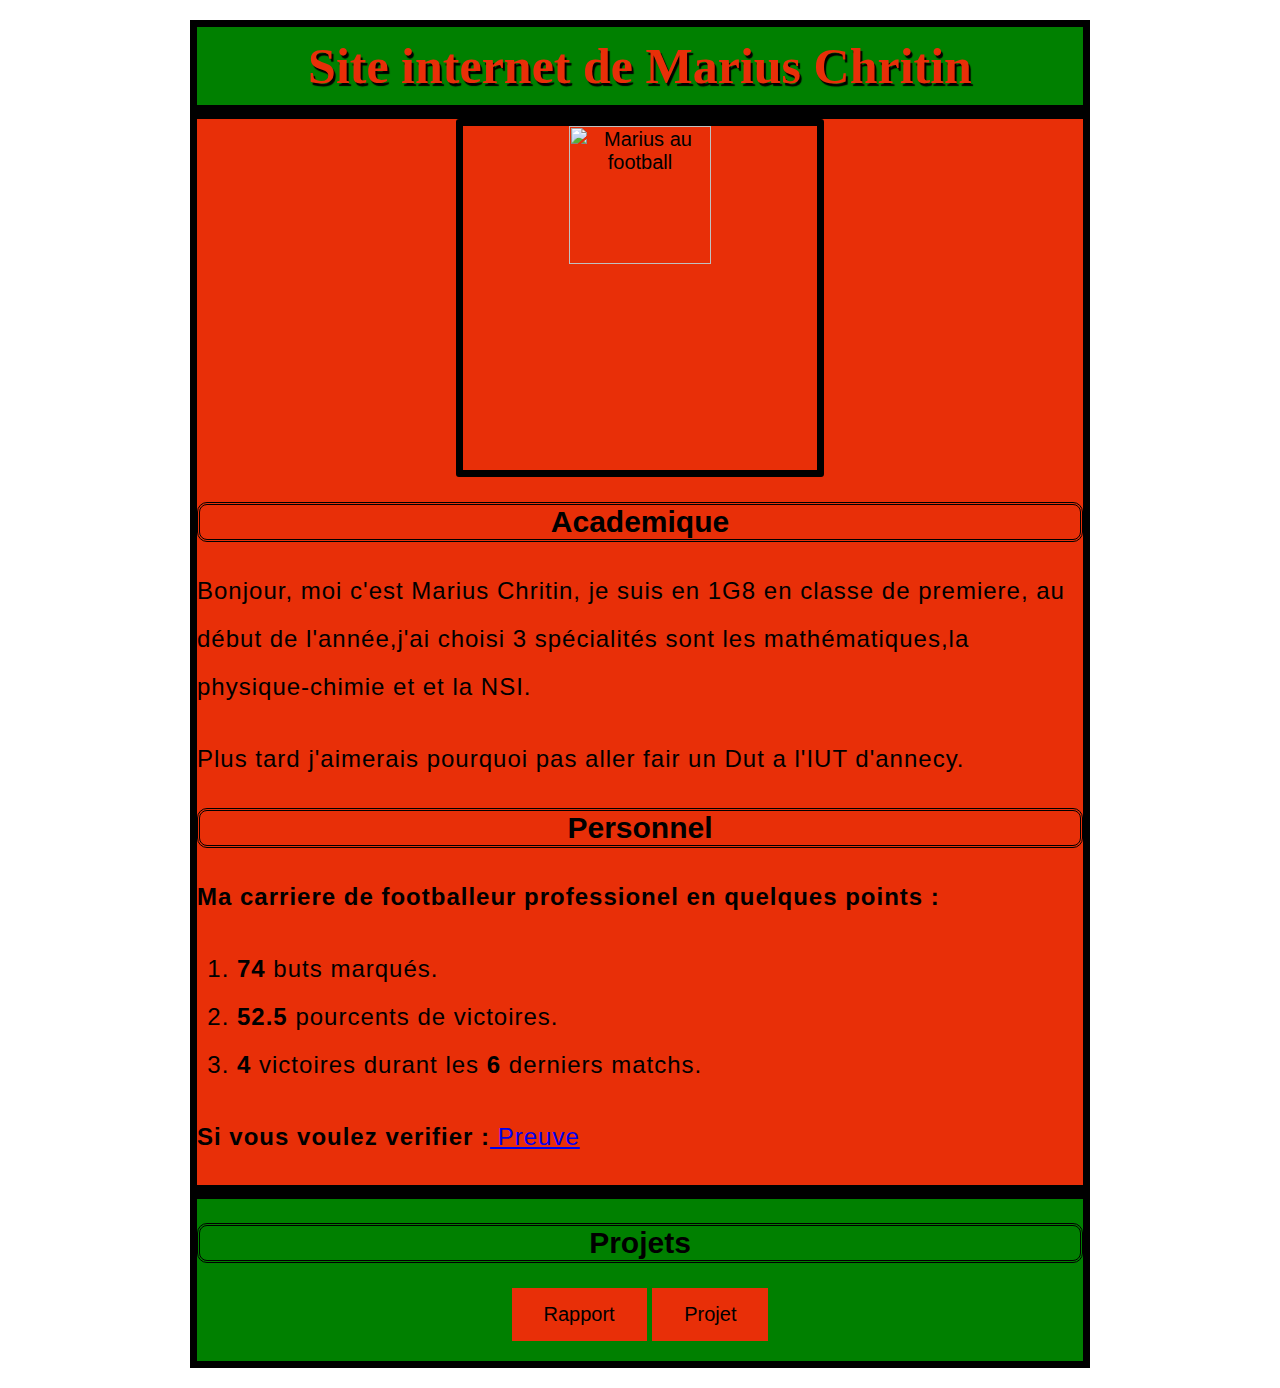
==== index.html @ 6b07f781 "Add files via upload" ====
<html>
    
    <head>
        <link href="style.css" rel="stylesheet" type="text/css">
        <link href="https://s1.static-footeo.com/uploads/fccessy-gex/players/marius-chritin__oessdu.jpg" rel='stylesheet' type='text/css'>
        <meta charset="utf-8">
        <title> Site Marius</title>
    </head>
    <body>
        <div id = "haut">
          
         <h1>Site internet de Marius Chritin</h1>
            </div>
        <div id = "centre"> 
        <img src = "https://s1.static-footeo.com/uploads/fccessy-gex/players/marius-chritin__oessdu.jpg"; alt = " Marius au football "; width = 40%>
         <h2> Academique </h2>
         <p>Bonjour, moi  c'est Marius Chritin, je suis en 1G8 en classe de premiere, au début de l'année,j'ai choisi 3 spécialités sont les mathématiques,la physique-chimie et et la NSI.</p>
        <p>Plus tard j'aimerais pourquoi pas aller fair un Dut a l'IUT d'annecy.</p>
         <h2> Personnel </h2>
        <p><strong>Ma carriere de footballeur professionel en quelques points :</strong></p>
        <ol>  
            <li><strong>74</strong> buts marqués.</li>
            <li><strong>52.5</strong> pourcents de victoires.</li>
            <li><strong>4</strong> victoires durant les <strong>6</strong> derniers matchs.</li>
        </ol>
           <p><strong> Si vous voulez verifier :</strong><a href = "https://fccessy-gex.footeo.com/saison-2016-2017/2-eme-division/equipe-u15-1/joueur-marius-chritin.html"> Preuve </a></p>
    </div>
       <div id = "bas">
         <h2> Projets </h2>
        
      <form>
         <button class=pull-left type="submit" formaction="rapport.html">Rapport</button>
          <button class=pull-left type="submit" formaction="projet.html">Projet</button>
      </form>
           </div>

    </body>
</html>
---- style.css ----
html {
  font-size: 20px; 
  font-family: 'Open Sans', sans-serif;background-image:url(https://cdn.pixabay.com/photo/2013/02/21/19/10/grass-84622_960_720.jpg);
  text-align: center
}
h1 {
  margin: 0;
  padding: 10px 0;    
  text-shadow: 2px 3px 1px black;
  font-size: 50px;
font-family :Bradley Hand, cursive;
color :E82F08;
    
}
h2{  padding:0 10px;
  border:3px double black;
  border-radius:10px;
  -moz-border-radius:10px;
  -webkit-border-radius:10px;*
}

p, li {
  font-size: 24px;    
  line-height: 2;
  letter-spacing: 1px;
    text-align: left;
}
body {
  width: 900px;
  margin: auto auto;
  padding: 20px 20px 20px 20px;
  
}
ol{text-align: left;
}
button {
  background-color:E82F08; 
  border: none;
  color: black;
  padding: 15px 32px;
  text-align: center;
  text-decoration: none;
  display: inline-block;
  font-size: 20px;
}
#bas{
    background-color: green;
       border: 7px solid black ;

}
#centre{
    background-color:E82F08 ;
    border: 7px solid black ;          
}
img{
    border : 7px solid black ;
    border-radius : 3px;
}
#haut{
    background-color: green;
       border: 7px solid black ;
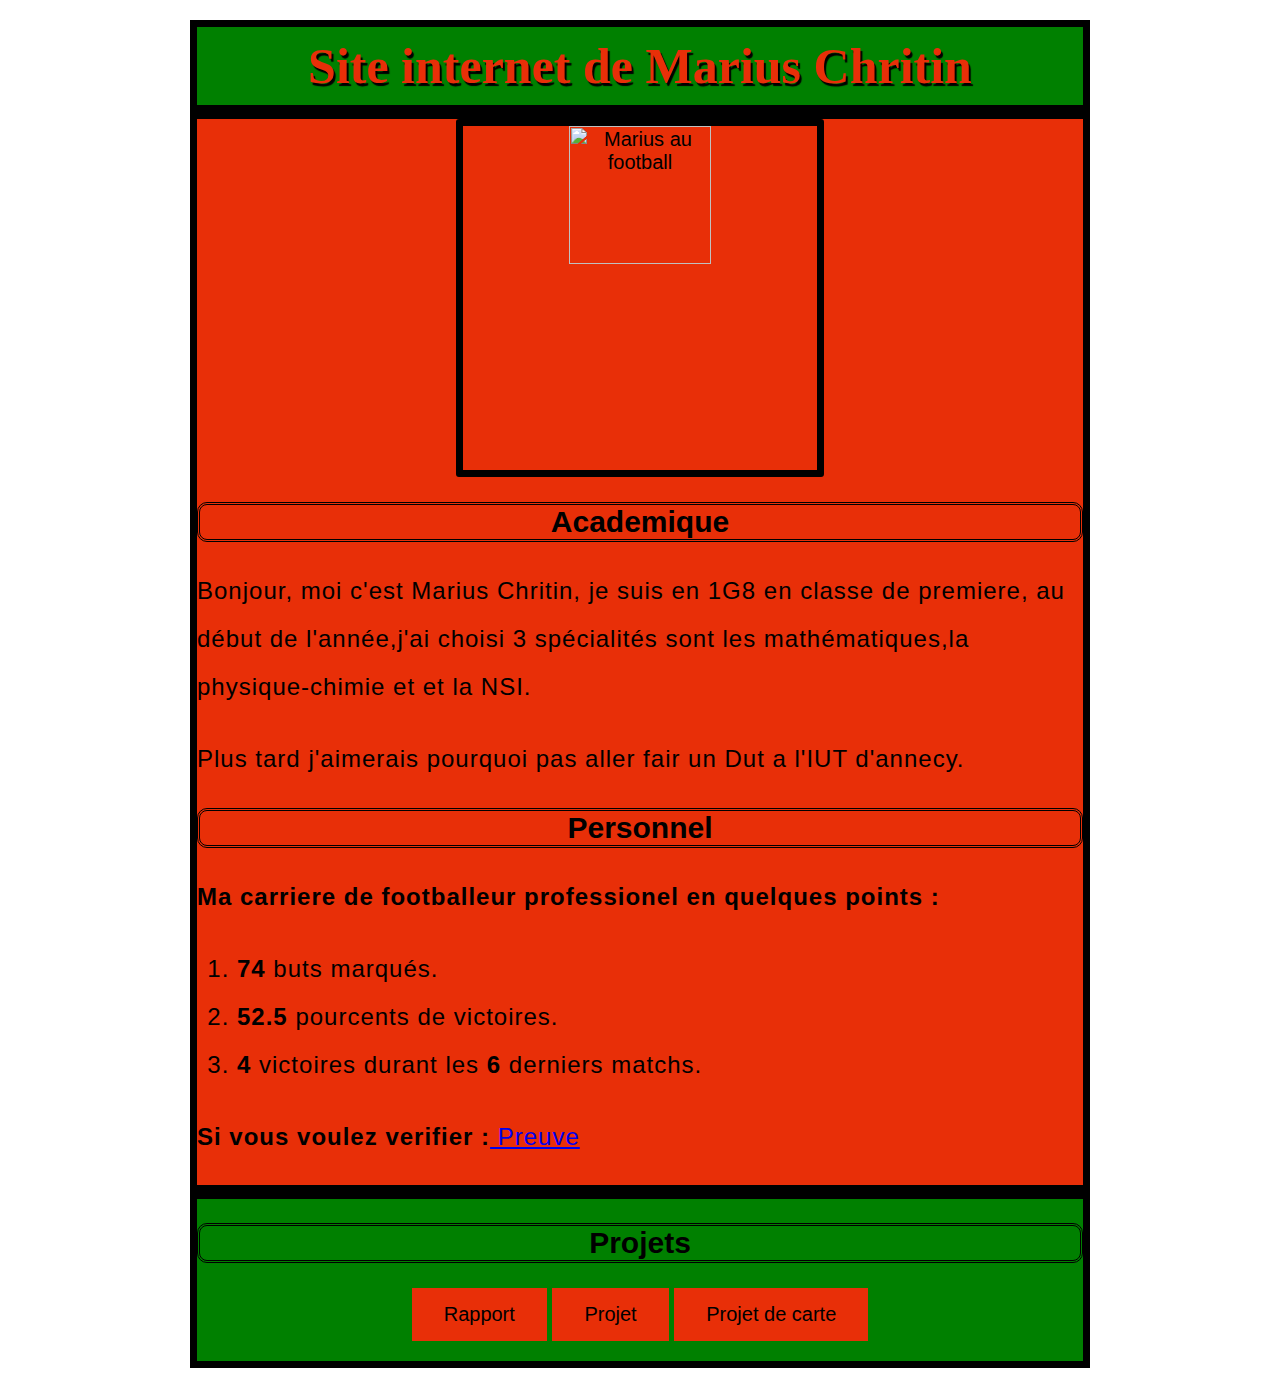
==== commit 509923c9: "Add files via upload" ====
--- a/index.html
+++ b/index.html
@@ -31,6 +31,7 @@
       <form>
          <button class=pull-left type="submit" formaction="rapport.html">Rapport</button>
           <button class=pull-left type="submit" formaction="projet.html">Projet</button>
+          <button class=pull-left type="submit" formaction="carte.html">Projet de carte</button>
       </form>
            </div>
 
--- a/style.css
+++ b/style.css
@@ -58,4 +58,4 @@
 }
 #haut{
     background-color: green;
-       border: 7px solid black ;
+       border: 7px solid black ;